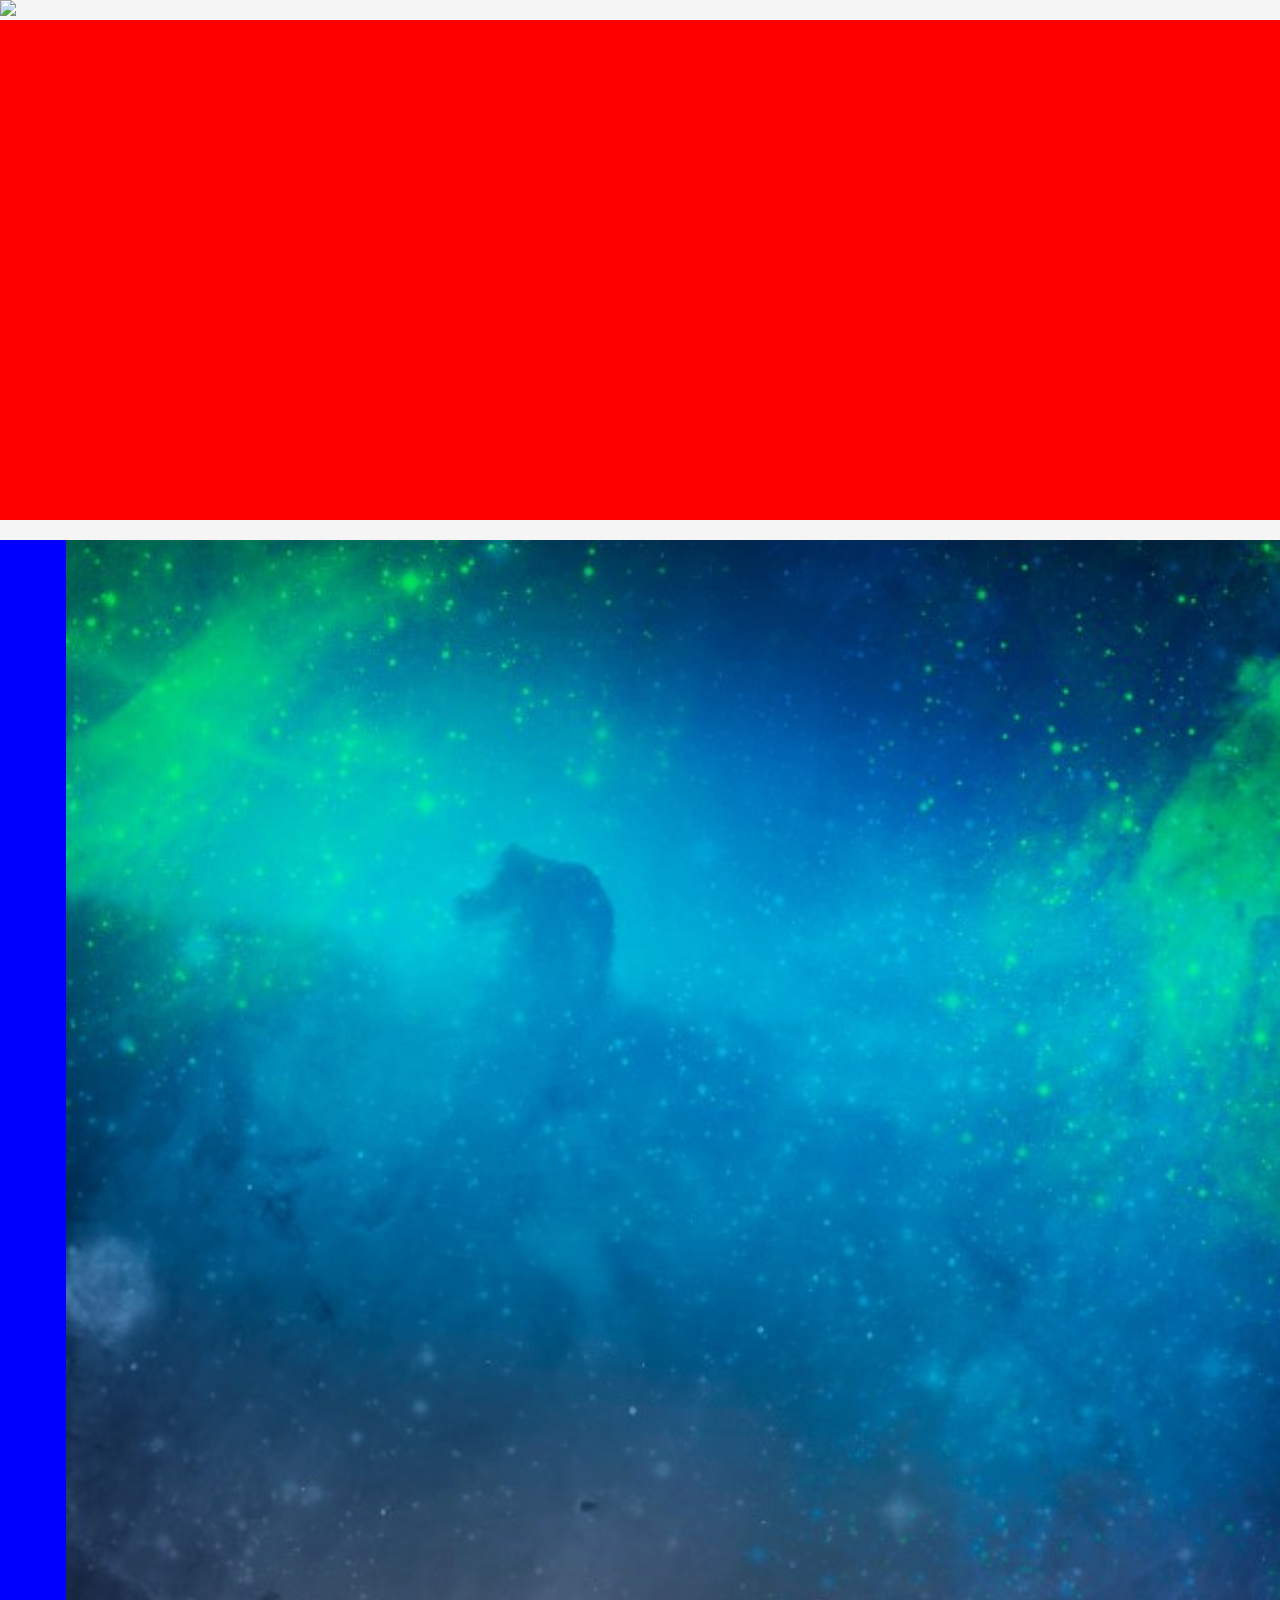
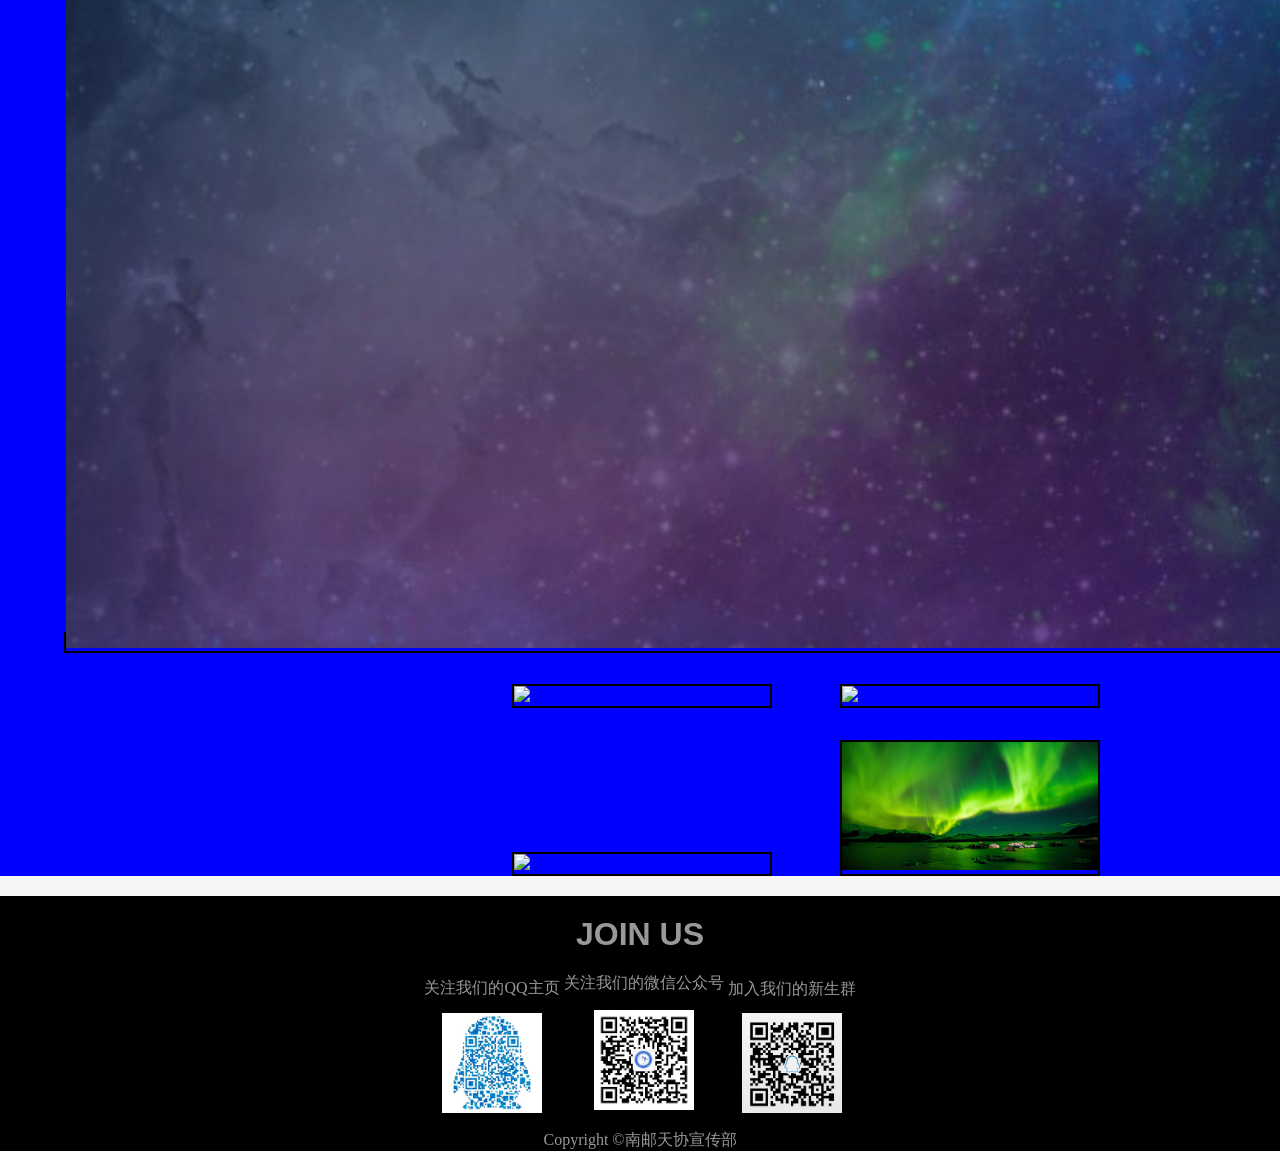
==== PJY/要啥学分/index.html @ ded1d7c3 "header-js+newtemplate" ====
<!DOCTYPE html>
<html lang="en">
<head>
	<meta charset="utf-8">
	<title>南邮天协</title>
	<!--CSS-->
	<link rel="stylesheet" type="text/css" href="css/base.css">
	<link rel="stylesheet" type="text/css" href="css/index.css">
	<!--Javascript-->
	<script type="text/javascript" src="js/index.js"></script>
	<script type="text/javascript" src="js/header-test.js"></script>


</head>
<body>
	<!--顶部区域-->
	
	<div id="nav">
		<div class="top">
			<div class="top-left">
				<a href="#">南京邮电大学天文协会</a>
				<a href="#"><img src="images/logo.png" id="logo"></a>
			</div>
			<div class="top-right">
				<ul class="top-nav">
					<a href="#">首页</a>&nbsp;&nbsp;
					<a href="#">最新动态</a>&nbsp;&nbsp;
					<a href="#">关于我们</a>&nbsp;&nbsp;
					<a href="#">部门介绍</a>
				</ul>
			</div>
		</div>	
	</div>

	<!--内容区域-->

	<div id="content">
		<div class="block"></div>
		<div class="banner">
			<img id="bgimg" src="images/1.jpg">
		</div>
		<!--<p>scrollTop值是：<span id="scrollTopx"></span></p>
		<input type="button" value="点我" onclick="scrollWindow()">-->
		<div id="aboutUs">

		</div>
		<div id="latestNews">
			<div class="blocka"></div>
			<div class="newsContainer">
				<div class="newsAside">
					<img src="images/news.jpg">
				</div>
				<div class="newsRight">
					<div class="news">
						<img src="images/pic01.jpg">
					</div>
					<div class="news">
						<img src="images/pic02.jpg">
					</div><br>
					<div class="news">						
						<img src="images/pic03.jpg">
					</div>
					<div class="news">						
						<img src="images/pic04.jpg">
					</div>
				</div>
			</div>
			<div class="blocka"></div>
		</div>
	</div>

	<!--底部区域-->

	<div id="footer">
		<div class="joinUs">
		<div class="blockb"></div>
			<p class="textjoin">JOIN US</p>
			<div class="QRCode">
				关注我们的QQ主页<br>
				<img src="images/qq_Official.jpg">	
			</div>
			<div class="QRCode">
				关注我们的微信公众号<br>
				<img src="images/wechat_Official.jpg">	
			</div>		
			<div class="QRCode">
				加入我们的新生群<br>
				<img src="images/qq_Club.png">	
			</div>
			<p class="copyright">Copyright &copy;南邮天协宣传部</p>
		</div>
	</div>
</body>
</html>
---- PJY/要啥学分/css/base.css ----
/* reset */
html{
	color:#000;
	background:#FFF
}
body,div,dl,dt,dd,ul,ol,li,h1,h2,h3,h4,h5,h6,pre,code,form,fieldset,legend,input,textarea,p,blockquote,th,td{
	margin:0;
	padding:0
}
table{
	border-collapse:collapse;
	border-spacing:0
}
fieldset,img{
	border:0
}
address,caption,cite,code,dfn,em,strong,th,var{
	font-style:normal;
	font-weight:normal
}
ol,ul{
	list-style:none
}
caption,th{
	text-align:left
}
h1,h2,h3,h4,h5,h6{
	font-size:100%;
	font-weight:normal
}
q:before,q:after{
	content:''
}
abbr,acronym{
	border:0;
	font-variant:normal
}
sup{
	vertical-align:text-top
}
sub{
	vertical-align:text-bottom
}
input,textarea,select{
	font-family:inherit;
	font-size:inherit;
	font-weight:inherit;
	*font-size:100%
}
legend{
	color:#000
}
a{
	text-decoration: none;
}
/*设置全局变量*/
body{
	font-family: "微软雅黑";
	font-size: 16px;
	color: #999;
	background-color: #f5f5f5;
}
---- PJY/要啥学分/css/index.css ----
/*顶部区域*/
#nav{
	height: 60px;
	width: 100%;
	background-color: rgba(0,0,0,0.7);
	position: fixed;
	display: none;
}
.top-right{
	float: right;
	display: inline-block;
	position: relative;
	right: 50px;
}
.top-right a{
	font-size: 18px;
	font-family: "微软雅黑";
	color: #f5f5f5;
	line-height: 60px;
}
.top-left a:first-child{
	position: absolute;
	top: 5px;
	left: 100px;
	line-height: 50px;
	color: #f5f5f5;
	font-size: 18px;
	font-family: "微软雅黑";
}
#logo{
	position: absolute;
	top: 10px;
	left: 50px;
	height: 40px;
	width: 40px;
}
/*内容区域*/
#content{
	height: 300%;
	width: 100%;
	background-color: #f5f5f5;
}
#content img{
	width: 100%;
}
#aboutUs{
	height: 500px;
	background-color: red;
}
#latestNews{
	background-color: #f5f5f5;
}
.newsContainer{
	background-color: blue;
}
.newsAside{
	width: 25%;
	border: 2px solid black;
	display: inline;
	margin-left: 5%;
	margin-bottom: 10%;
	overflow: hidden;
}
.newsAside img{
	width: 25%;
	height: 20%;
	overflow: hidden;
}
.newsRight .news{
	width: 20%;
	border: 2px solid black;
	display: inline-block;
	margin-right: 5%;
	margin-top: 2.5%;
}
.news img{
	width: 30%;
}
.news:nth-child(1){
	position: relative;
	left: 40%;
}
.news:nth-child(2){
	position: relative;
	left: 40%;
}
.news:nth-child(4){
	position: relative;
	left: 40%;
}
.news:nth-child(5){
	position: relative;
	left: 40%;
}

/*底部区域*/
#footer{
	height: 50%;
	width: 100%;
	text-align: center;
	background-color: black;
}
.QRCode{
	height: 50%;
	display: inline-block;
	margin: 0 auto;
	text-align: center;
}
.QRCode img{
	width: 100px;
	margin: 10% auto;
}
.textjoin{
	text-align: center;
	font: bold 32px "Arial";
	margin-bottom: 20px;
}
.copyright{
	text-align: center;
	margin-bottom: 20px;
}
.blocka{
	height: 20px;
	width: 100%;
	background-color: #f5f5f5;
}
.blockb{
	height: 20px;
	width: 100%;
	background-color: black;
}
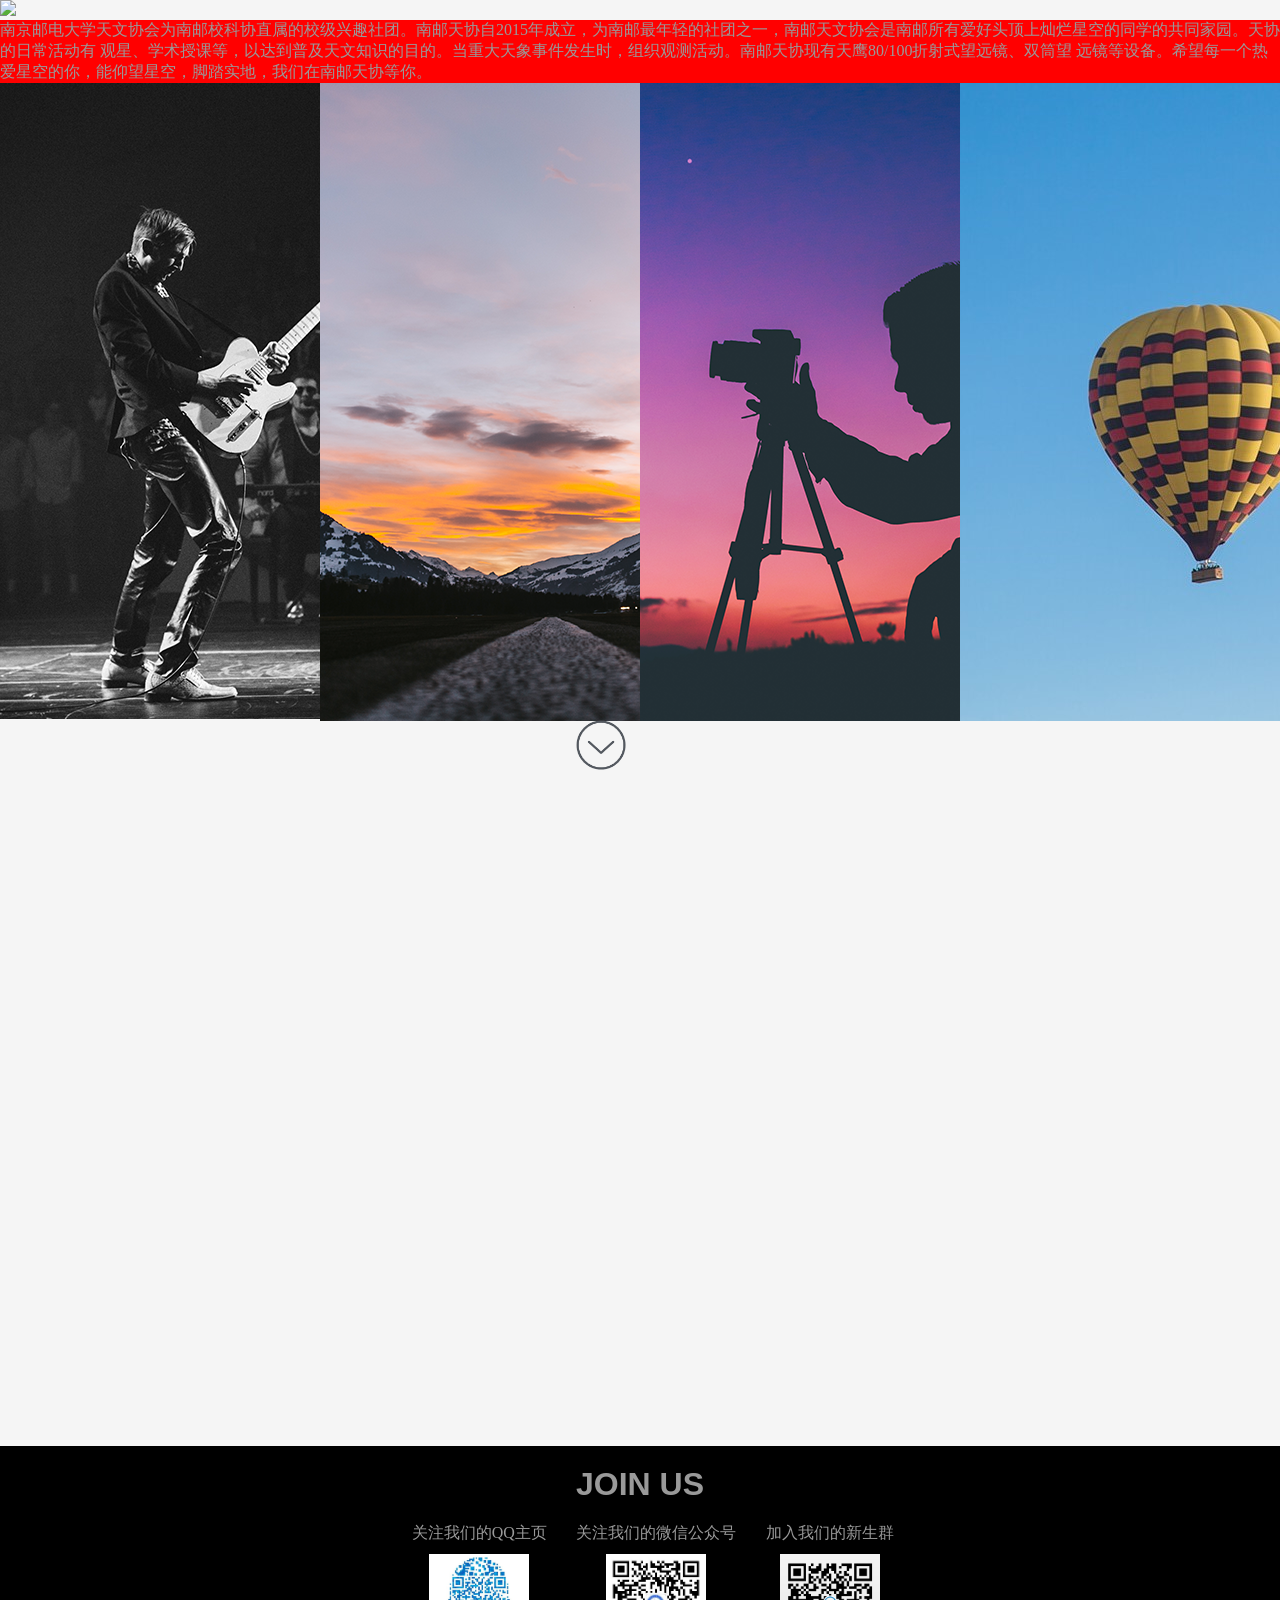
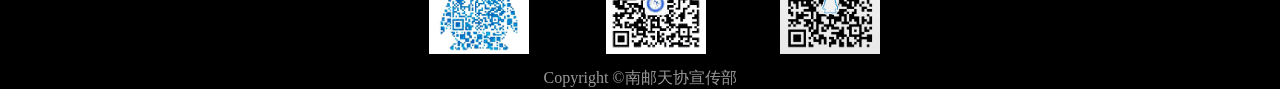
==== commit f3a9e1fd: "11.13 导航栏+侧边栏+aos+首页箭" ====
--- a/PJY/要啥学分/index.html
+++ b/PJY/要啥学分/index.html
@@ -6,89 +6,227 @@
 	<!--CSS-->
 	<link rel="stylesheet" type="text/css" href="css/base.css">
 	<link rel="stylesheet" type="text/css" href="css/index.css">
+	<link rel="stylesheet" type="text/css" href="css/nav.css"></li>
+    <link rel="stylesheet" href="css/aos.css">
+
 	<!--Javascript-->
 	<script type="text/javascript" src="js/index.js"></script>
-	<script type="text/javascript" src="js/header-test.js"></script>
+	<script type="text/javascript" src="js/边栏切换.js"></script>
 
 
 </head>
 <body>
 	<!--顶部区域-->
-	
+<div id="main">
 	<div id="nav">
-		<div class="top">
-			<div class="top-left">
-				<a href="#">南京邮电大学天文协会</a>
-				<a href="#"><img src="images/logo.png" id="logo"></a>
-			</div>
-			<div class="top-right">
-				<ul class="top-nav">
-					<a href="#">首页</a>&nbsp;&nbsp;
-					<a href="#">最新动态</a>&nbsp;&nbsp;
-					<a href="#">关于我们</a>&nbsp;&nbsp;
-					<a href="#">部门介绍</a>
-				</ul>
-			</div>
+		<div class="top-left">
+			<a href="#">南京邮电大学天文协会</a>
+			<a href="#"><img src="images/logo.png" id="logo"></a>
+		</div>
+		<div class="top-right">
+			<ul class="top-nav">
+				<li>
+					<p>首页</p>
+				</li>
+				<li>
+					<p>最新动态</p>
+					<ul class="sub">
+						<li><a href="#">活动导览</a></li>
+						<li><a href="#">活动报道</a></li>
+					</ul>
+				</li>
+				<li>
+					<p>关于天协</p>
+					<ul class="sub">
+						<li><a href="#">Introduction</a></li>
+						<li><a href="#">Contact us</a></li>
+					</ul>
+				</li>
+				<li>
+					<p>加入我们</p>
+				</li>
+<!-- 				<a href="#">首页</a>&nbsp;&nbsp;
+<a href="#">最新动态</a>&nbsp;&nbsp;
+<a href="#">关于我们</a>&nbsp;&nbsp;
+<a href="#">部门介绍</a> -->
+			</ul>
 		</div>	
 	</div>
 
+	<div id="scrollTop">
+		<!--<img src="images/scrollTop.png" alt="scrollTop" id="scrollTop">-->
+	</div>
+
 	<!--内容区域-->
 
 	<div id="content">
+
 		<div class="block"></div>
-		<div class="banner">
-			<img id="bgimg" src="images/1.jpg">
-		</div>
-		<!--<p>scrollTop值是：<span id="scrollTopx"></span></p>
-		<input type="button" value="点我" onclick="scrollWindow()">-->
-		<div id="aboutUs">
-
-		</div>
-		<div id="latestNews">
-			<div class="blocka"></div>
-			<div class="newsContainer">
+
+		<section id="background">
+			<img src="images/1.jpg" id="bgImg" onload="reSize(this)" onresize="reSize(this)">
+			<div class="scrollDown">
+				<span>
+					<img src="images/scrollDown.png" alt="scrollDown" id="scrollDown" onclick="scrollWindow()">
+				</span>
+			</div>
+		</section>
+
+		<section id="aboutUs" onload="reSize(this)" onresize="reSize(this)">
+			<div>
+				南京邮电大学天文协会为南邮校科协直属的校级兴趣社团。南邮天协自2015年成立，为南邮最年轻的社团之一，南邮天文协会是南邮所有爱好头顶上灿烂星空的同学的共同家园。天协的日常活动有  观星、学术授课等，以达到普及天文知识的目的。当重大天象事件发生时，组织观测活动。南邮天协现有天鹰80/100折射式望远镜、双筒望 远镜等设备。希望每一个热爱星空的你，能仰望星空，脚踏实地，我们在南邮天协等你。
+			</div>
+		</section>
+
+		<section id="aboutBM" onload="reSize(this)">
+			<ul>
+				<li>
+					<a href="" class="BMlink">
+						<div class="BMImg">
+							<img src="images/unit01.jpg" class="BMImgOne">
+						</div>
+						<div class="BMText">
+							<br><p>天文知识的讲堂，理论学习的圣地。<br>探索宇宙星体形成之谜，了解恒星类型，走进恒星的一生</p><br>
+						</div>
+					</a>
+				</li>
+
+				<li>
+					<a href="" class="BMlink">
+						<div class="BMImg">
+							<img src="images/unit02.jpg" class="BMImgTwo">
+						</div>
+						<div class="BMText"> 
+							<br><p>脚踏实地，仰望星空。文能提笔算方位，武能架镜玩单反<br>观测组，带你观四季星空，游全天星座。</p><br>
+						</div>
+					</a>
+					
+				</li>
+
+				<li>
+					<a href="" class="BMlink">
+						<div class="BMImg">
+							<img src="images/unit03.jpg" class="BMImgThree">
+						</div>
+						<div class="BMText">
+							<br><p>把小小的星愿传达给思念之人,把璀璨星空呈现给整个南邮<br> 在这里，有色彩在纸上的跃动，有新媒体与传统媒体的碰撞</p><br>
+						</div>
+					</a>
+				</li>
+
+				<li>
+					<a href="" class="BMlink">
+						<div class="BMImg">
+							<img src="images/unit04.jpg" class="BMImgFour">
+						</div>
+						<div class="BMText">
+							<br><p>联系南京各校天文协会，联络南京天文联合会<br>天空这么大，我想去学校外看看！</p><br>
+						</div>
+					</a>
+				</li>
+			</ul>
+		</section>
+
+		<section id="latestNews" onload="reSize(this)">
+
+			<!--<div class="blocka"></div>-->
+
+			<div class="newsContainer aos-item col-md-6 aos-init" data-aos="fade-up">
+
 				<div class="newsAside">
-					<img src="images/news.jpg">
+					<img src="images/news.jpg" class="newsBig">
 				</div>
-				<div class="newsRight">
-					<div class="news">
-						<img src="images/pic01.jpg">
-					</div>
-					<div class="news">
-						<img src="images/pic02.jpg">
-					</div><br>
-					<div class="news">						
-						<img src="images/pic03.jpg">
-					</div>
-					<div class="news">						
-						<img src="images/pic04.jpg">
-					</div>
-				</div>
-			</div>
-			<div class="blocka"></div>
-		</div>
+
+				<table class="newsRight" align="right">
+					<tr>
+						<td>
+							<div class="newOne news" data-aos="fade-up" onclick="window.open("https://mp.weixin.qq.com/s?__biz=MzI3OTUxNDA1Mw==&mid=2247483781&idx=1&sn=1a4cbc9482e504c5c2b7204ca1472bae&chksm=eb47df2fdc305639e13b5c0faa958850aaf8dd1441c77470337291e1850485154ebd2d74605d#rd",false)">
+								<img src="images/pic01.jpg" class="newsImg">
+								<div class="newsTitile">
+									<a href="https://mp.weixin.qq.com/s?__biz=MzI3OTUxNDA1Mw==&mid=2247483781&idx=1&sn=1a4cbc9482e504c5c2b7204ca1472bae&chksm=eb47df2fdc305639e13b5c0faa958850aaf8dd1441c77470337291e1850485154ebd2d74605d#rd">最后一次全会暨2017届中干换届竞选</a>
+									<p>2017-06-14</p>
+								</div>
+								
+							</div>
+						</td>
+						<td>
+							<div class="newTwo news" data-aos="fade-up">
+								<img src="images/pic02.jpg" class="news">
+								<div class="newsTitile">
+									<a href="https://mp.weixin.qq.com/s?__biz=MzI3OTUxNDA1Mw==&mid=2247483781&idx=2&sn=883f79f1747e1c37661be44137335ddc&chksm=eb47df2fdc3056394949215d2cc921eb384f521beb74292a683eadabfda595cc4787d72fcb84#rd" target="_blank">首次出征——天文知识竞赛</a>
+									<p>2017-06-14</p>
+								</div>
+							</div>
+						</td>
+					</tr>
+					<tr>
+						<td>
+							<div class="newThree news" data-aos="fade-up">
+								<img src="images/pic03.jpg" class="newsImg">
+								<div class="newsTitile">
+									<a href="https://mp.weixin.qq.com/s?__biz=MzI3OTUxNDA1Mw==&mid=2247483753&idx=1&sn=40a82e732b0c0bdba7e2230b20e9bf7f&chksm=eb47dfc3dc3056d5157046c5991c0f5d8ae700e9a2cedda20aac0c7923f9d1e24a76131bfab7#rd">盱眙观测大记事</a>
+									<p>2017-04-05</p>
+								</div>
+							</div>
+						</td>
+						<td>
+							<div class="newFour news" data-aos="fade-up">
+								<img src="images/news04.jpg" class="newsImg">
+								<div class="newsTitile">
+									<a href="https://mp.weixin.qq.com/s?__biz=MzI3OTUxNDA1Mw==&mid=2247483735&idx=1&sn=6d246a18a99923af4784dcc117967f48&chksm=eb47dffddc3056ebd2fa8155ddc9ddc93f3236b82c217230ef9318fd43b3340755b66d6fe292#rd">地球一小时|南邮天文协会分会场</a>
+									<p>2017-03-22</p>
+								</div>
+							</div>
+						</td>
+					</tr>
+				</table>
+
+			</div>
+
+			<!--<div class="blocka"></div>-->
+
+		</section>
+
 	</div>
 
 	<!--底部区域-->
 
 	<div id="footer">
+
 		<div class="joinUs">
-		<div class="blockb"></div>
+
+			<div class="blockb"></div>
+
 			<p class="textjoin">JOIN US</p>
+
 			<div class="QRCode">
 				关注我们的QQ主页<br>
 				<img src="images/qq_Official.jpg">	
 			</div>
+
 			<div class="QRCode">
 				关注我们的微信公众号<br>
 				<img src="images/wechat_Official.jpg">	
 			</div>		
+
 			<div class="QRCode">
 				加入我们的新生群<br>
 				<img src="images/qq_Club.png">	
 			</div>
+
 			<p class="copyright">Copyright &copy;南邮天协宣传部</p>
+
 		</div>
-	</div>
+
+	</div>
+</div>
+<script type="text/javascript" src="js/jquery.min.js"></script>
+    <script src="js/aos.js"></script>
+    <script type="text/javascript">
+        AOS.init({
+            easing: 'ease-out-back',
+            duration: 1000
+        });
+</script>
 </body>
 </html>
--- a/PJY/要啥学分/css/index.css
+++ b/PJY/要啥学分/css/index.css
@@ -4,20 +4,24 @@
 	width: 100%;
 	background-color: rgba(0,0,0,0.7);
 	position: fixed;
-	display: none;
+	display: block;
+	z-index: 1;
+}
+.top-left{
+	width: 40%;
+	display: inline-block;
 }
 .top-right{
 	float: right;
-	display: inline-block;
-	position: relative;
-	right: 50px;
-}
-.top-right a{
+ 	display: inline-block;
+	margin-right: 5%;
+}
+/* .top-right a{
 	font-size: 18px;
 	font-family: "微软雅黑";
 	color: #f5f5f5;
 	line-height: 60px;
-}
+} */
 .top-left a:first-child{
 	position: absolute;
 	top: 5px;
@@ -34,49 +38,198 @@
 	height: 40px;
 	width: 40px;
 }
+#scrollTop{
+	z-index: 1;
+	display: inline-block;
+	background:url("F:/乱七八糟/GoForCredits/ZQD/要啥学分/images/scrollTop.png") no-repeat;
+	width:100px;
+	height:80px;
+	right:4px;
+	bottom:5px;	
+	position: fixed;
+	_position: absolute;
+	cursor: pointer;
+	display: none;
+}
+
 /*内容区域*/
 #content{
 	height: 300%;
 	width: 100%;
 	background-color: #f5f5f5;
 }
-#content img{
-	width: 100%;
-}
+.bgImg{
+	width: 100%;
+	z-index: -1;
+}
+.scrollDown{
+	z-index: 1;
+	position: absolute;
+	top: 80%;
+	left: 45%;
+	width: 50px;
+	height: 50px;
+	cursor: pointer;
+	text-transform: uppercase; 
+}
+#scrollDown{
+	width: 50px;
+	height: 50px;
+	display: block;
+	-webkit-animation: pulse 2s infinite;
+			animation: pulse 2s infinite;
+}
+    
+@-webkit-keyframes pulse 
+{
+	0% 
+	{
+		-webkit-transform: translate(0, 0);
+		transform: translate(0, 0); 
+	}
+	50% 
+	{
+		-webkit-transform: translate(0, 10px);
+		transform: translate(0, 10px); 
+	}
+	100% 
+	{
+		-webkit-transform: translate(0, 0);
+		transform: translate(0, 0); 
+	} 
+}
+
+@keyframes pulse 
+{
+	0%
+	{
+		-webkit-transform: translate(0, 0);
+		transform: translate(0, 0); 
+	}
+	50% 
+	{
+		-webkit-transform: translate(0, 10px);
+		transform: translate(0, 10px); 
+	}
+	100% 
+	{
+		-webkit-transform: translate(0, 0);
+		transform: translate(0, 0); 
+	} 
+}
+/*社团介绍*/
 #aboutUs{
-	height: 500px;
 	background-color: red;
 }
+#aboutUs div{
+	display: inline-block;
+}
+/*部门介绍*/
+#aboutBM{
+	width: 100%;
+	height: 70%;
+	overflow: hidden;
+}
+#aboutBM ul{
+	width: 100%;
+}
+#aboutBM ul li{
+	width: 25%;
+	float: left;
+}
+.BMImg{
+	position: relative;
+	overflow: hidden;
+}
+#aboutBM .BMImg>img{
+	transition : -webkit-transform 1s;
+  	transform: translateZ(0);
+  	margin: 0 auto;
+}
+#aboutBM .BMImg:hover > img{
+	transform: scale(1.5, 1.5);
+	transition : -webkit-transform 1s;
+}
+.BMText{
+	width: 100%;
+	background: white;
+	position: relative;
+	bottom: 0px;
+	transition: all 0.6s;
+	z-index: -1;
+}
+.BMText p{
+	font-size: 12px;
+	color: grey;
+	line-height: 1.5rem;
+	text-align: center;
+	margin: 5px;
+}
+#aboutBM .BMImg:hover + .BMText{
+	-webkit-transition:bottom 1s ease-out;
+	z-index: 0;
+	bottom:99.6px;
+}
+/*最新动态*/
 #latestNews{
 	background-color: #f5f5f5;
+	display: inline-block;
+	position: relative;
+	top: -99.6px;
 }
 .newsContainer{
-	background-color: blue;
+	background-color: #f5f5f5;
+	margin: 5%;
+}
+.newsContainer img{
+	width: 100%;
 }
 .newsAside{
-	width: 25%;
+	width: 35%;
+	/*margin-left: 4%;
+	margin-bottom: 10%;*/
+	display: inline-block;
 	border: 2px solid black;
-	display: inline;
-	margin-left: 5%;
-	margin-bottom: 10%;
+}
+.newsBig{
 	overflow: hidden;
 }
-.newsAside img{
-	width: 25%;
-	height: 20%;
-	overflow: hidden;
+.newsRight{
+	width: 60%;
+	margin-top: 2%;
+	/*margin-right: 3%;*/
+}
+.newsRight tr td{
+	width: 30%;
+	padding: 2%;
 }
 .newsRight .news{
-	width: 20%;
-	border: 2px solid black;
-	display: inline-block;
-	margin-right: 5%;
-	margin-top: 2.5%;
-}
-.news img{
-	width: 30%;
-}
-.news:nth-child(1){
+	cursor: pointer;
+	display: inline-block;
+	border: 1px dotted black;
+	background-color: #f5f5f5;
+}
+/*.newsRight .news{
+	margin-bottom: 15%;
+}*/
+.news a{
+	height: 30px;
+	line-height: 30px;
+	
+}
+.news a:link{
+	color: black;
+	font: bold 18px;
+}
+.news a:visited{
+	color: grey;
+	font-size: 18px;
+}
+.news p{
+	text-align: right;
+	font-size: 14px;
+}
+/*.news:nth-child(1){
 	position: relative;
 	left: 40%;
 }
@@ -91,7 +244,7 @@
 .news:nth-child(5){
 	position: relative;
 	left: 40%;
-}
+}*/
 
 /*底部区域*/
 #footer{
@@ -103,12 +256,12 @@
 .QRCode{
 	height: 50%;
 	display: inline-block;
-	margin: 0 auto;
+	margin-left: 2%;
 	text-align: center;
 }
 .QRCode img{
 	width: 100px;
-	margin: 10% auto;
+	margin: 10px auto;
 }
 .textjoin{
 	text-align: center;
--- a/PJY/要啥学分/css/nav.css
+++ b/PJY/要啥学分/css/nav.css
@@ -0,0 +1,55 @@
+/*导航栏反转菜单特效*/
+.top-nav{
+	width: 100%;
+	height: 100%;
+}
+.top-nav > li{
+	float: left;
+	text-align: center;
+	margin-left: 10px;
+	margin-right: 10px;
+	list-style: none;
+}
+.top-nav > li p{
+	color: white;
+	font-size: 16px;
+	display: inline-block;
+	height: 60px;
+	line-height: 60px;
+	text-align: center;
+}
+.sub li{
+	background-color: rgba(0,0,0,0.7);
+	transform: rotateY(180deg);
+	transition: all 1s;
+	opacity: 0;
+}
+.sub li,.sub li a{
+	padding: 5px;
+	color: #f5f5f5;
+	height: 40px;
+	z-index: 1;
+	line-height: 40px;
+}
+.top-nav>li:hover{
+	cursor: pointer;
+}	
+.top-nav>li:hover .sub li{
+	background-color: rgba(0,0,0,0.5);
+}
+.top-nav>li:hover .sub li{
+	transform: none;
+	opacity: 1;
+}
+.top-nav>li:hover .sub li:nth-child(1){
+	transition-delay: 0ms;
+}
+.top-nav>li:hover .sub li:nth-child(2){
+	transition-delay: 200ms;
+}
+.top-nav>li .sub li:nth-child(2){
+	transition-delay: 400ms;
+}
+.top-nav>li .sub li:nth-child(1){
+	transition-delay: 600ms;
+}
